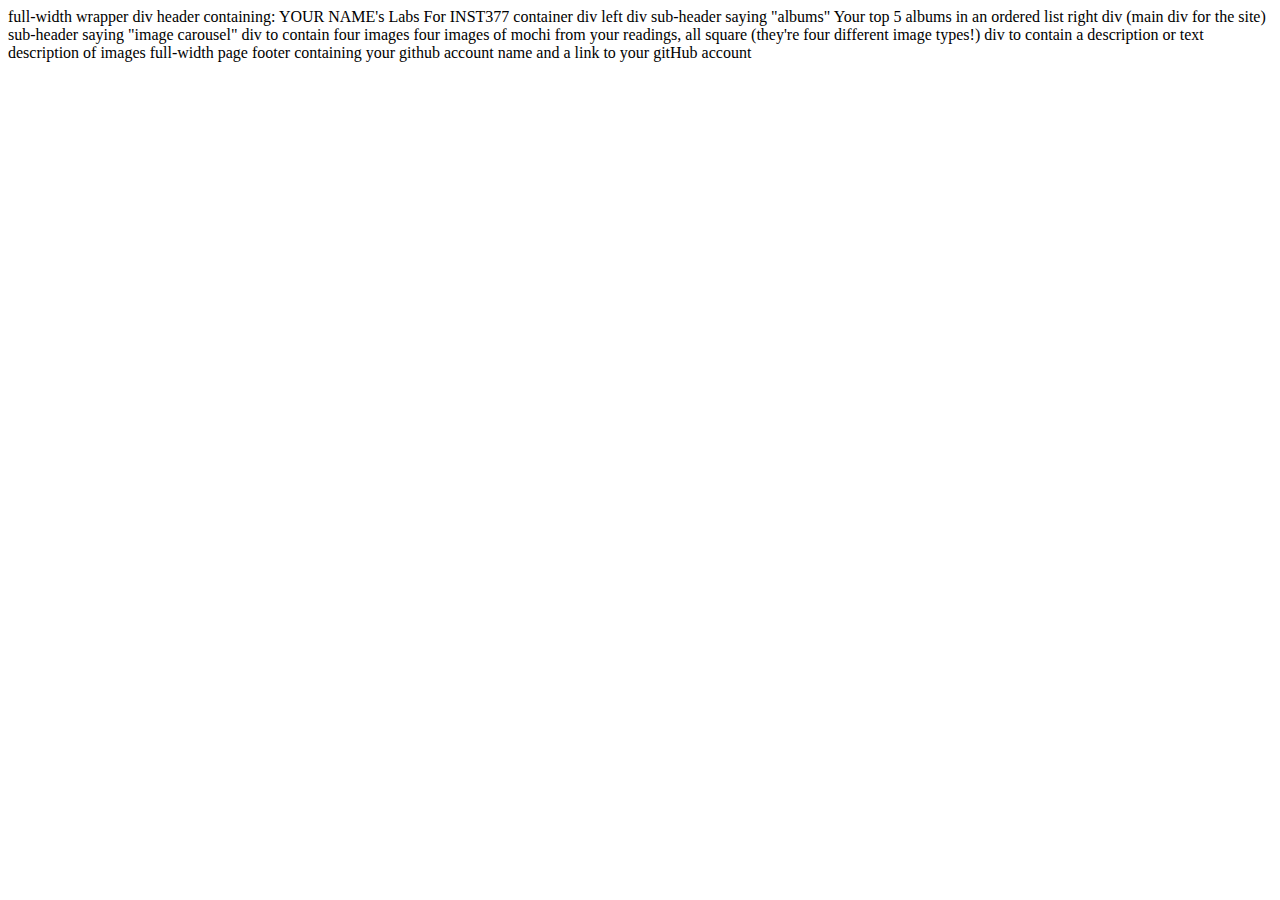
==== client/lab_1/index.html @ 1e914f48 "Update package-lock" ====
<html lang="en">
<head>
  <meta charset="UTF-8">
  <meta http-equiv="X-UA-Compatible" content="IE=edge">
  <meta name="viewport" content="width=device-width, initial-scale=1.0">
  <title>Michael Chang's Labs</title>
</head>
<body>
  
</body>
</html>


full-width wrapper div
  header containing: YOUR NAME's Labs For INST377
  container div
      left div
        sub-header saying "albums"
        Your top 5 albums in an ordered list
      right div (main div for the site)
        sub-header saying "image carousel"
          div to contain four images
            four images of mochi from your readings, all square (they're four different image types!)
          div to contain a description or text
            description of images


full-width page footer containing your github account name and a link to your gitHub account
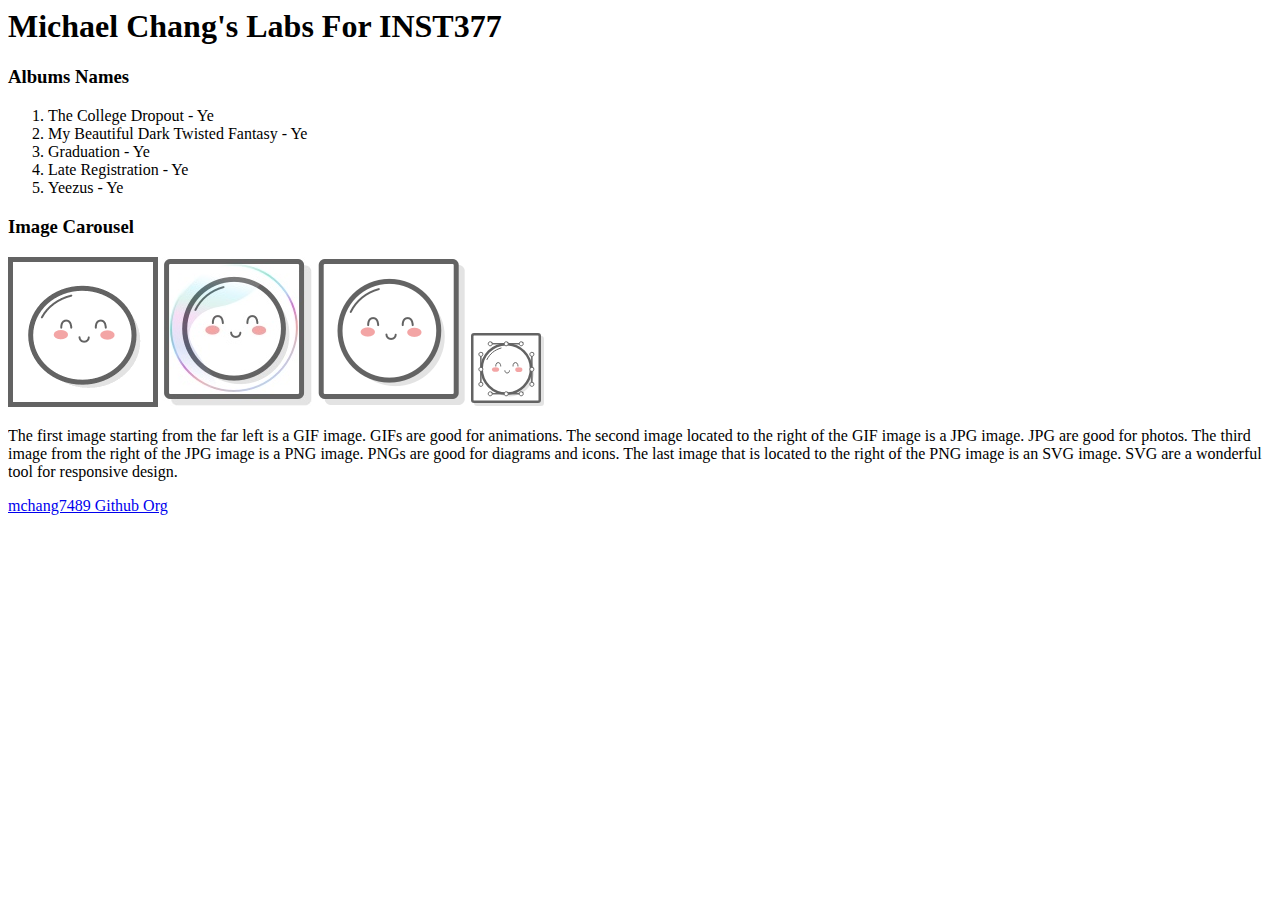
==== commit fdc7f22b: "My commit example." ====
--- a/client/lab_1/index.html
+++ b/client/lab_1/index.html
@@ -1,28 +1,52 @@
 <html lang="en">
-<head>
-  <meta charset="UTF-8">
-  <meta http-equiv="X-UA-Compatible" content="IE=edge">
-  <meta name="viewport" content="width=device-width, initial-scale=1.0">
-  <title>Michael Chang's Labs</title>
-</head>
-<body>
-  
-</body>
+  <head>
+    <meta charset="UTF-8" />
+    <meta http-equiv="X-UA-Compatible" content="IE=edge" />
+    <meta name="viewport" content="width=device-width, initial-scale=1.0" />
+    <title>Michael Chang's Labs</title>
+  </head>
+  <body>
+    <div>
+      <header><h1>Michael Chang's Labs For INST377</h1></header>
+      <div>
+        <div>
+          <h3>Albums Names</h3>
+          <ol>
+            <li>The College Dropout - Ye</li>
+            <li>My Beautiful Dark Twisted Fantasy - Ye</li>
+            <li>Graduation - Ye</li>
+            <li>Late Registration - Ye</li>
+            <li>Yeezus - Ye</li>
+          </ol>
+        </div>
+        <div>
+          <main>
+            <h3>Image Carousel</h3>
+            <div>
+              <img src="images/mochi.gif" />
+              <img src="images/mochi.jpg" />
+              <img src="images/mochi.png" />
+              <img src="images/mochi.svg" />
+              <div>
+                <p>
+                  The first image starting from the far left is a GIF image. GIFs are good for animations. 
+                  The second image located to the right of the GIF image is a JPG image. JPG are good for photos. 
+                  The third image from the right of the JPG image is a PNG image. PNGs are good for diagrams and icons. 
+                  The last image that is located to the right of the PNG image is an SVG image. SVG are a wonderful tool for responsive design.
+                </p>
+              </div>
+            </div>
+          </main>
+        </div>
+      </div>
+    </div>
+    <footer>
+      <a
+        href="http://github.com/mchang7489"
+        target="_blank"
+        rel="noopener noreferrer"
+        >mchang7489 Github Org</a
+      >
+    </footer>
+  </body>
 </html>
-
-
-full-width wrapper div
-  header containing: YOUR NAME's Labs For INST377
-  container div
-      left div
-        sub-header saying "albums"
-        Your top 5 albums in an ordered list
-      right div (main div for the site)
-        sub-header saying "image carousel"
-          div to contain four images
-            four images of mochi from your readings, all square (they're four different image types!)
-          div to contain a description or text
-            description of images
-
-
-full-width page footer containing your github account name and a link to your gitHub account